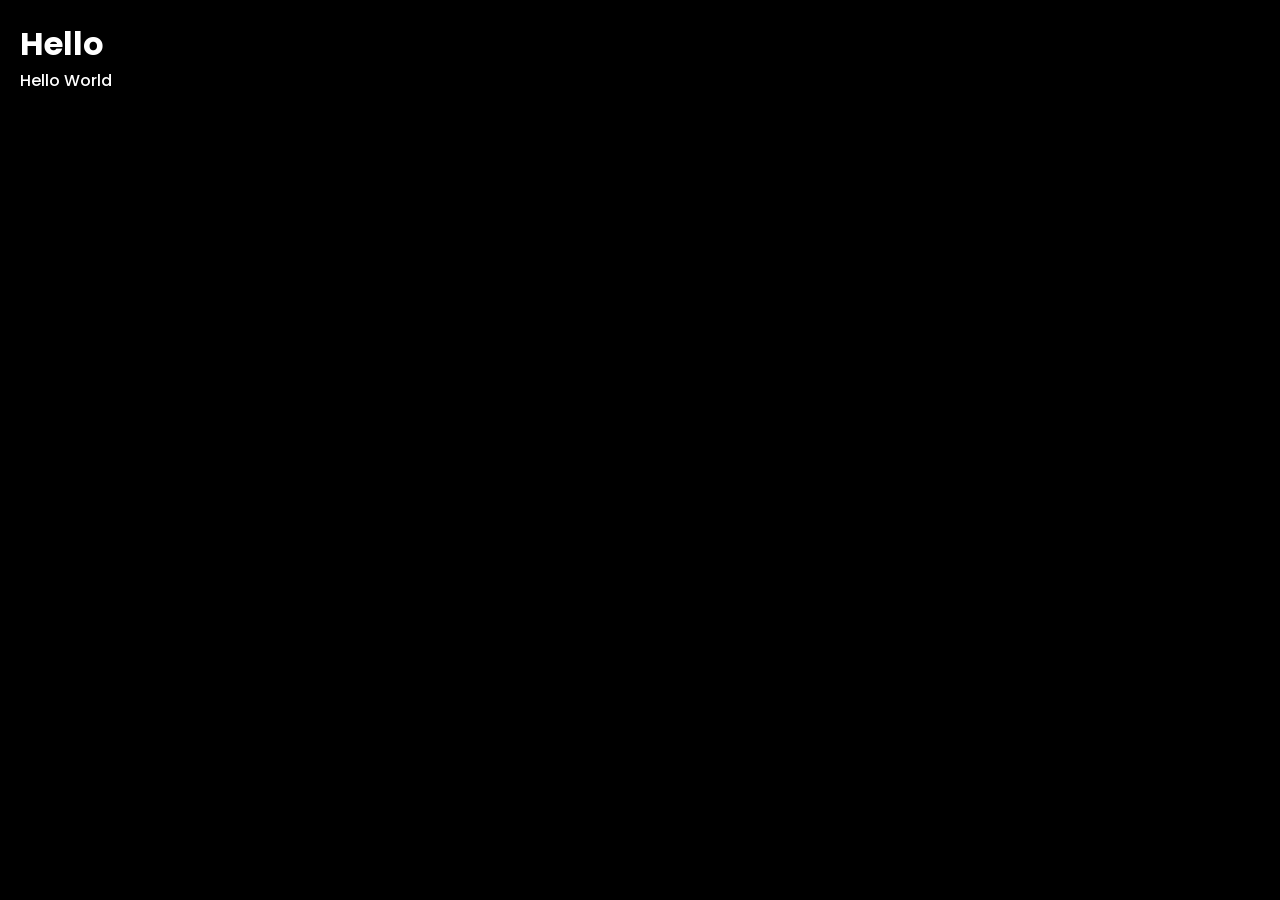
==== Learning/index.html @ f890440c "Learn String Methods & JS Numbers" ====
<!DOCTYPE html>
<html lang="en">

<head>
    <meta charset="UTF-8">
    <meta name="viewport" content="width=device-width, initial-scale=1.0">
    <title>Document</title>
    <link rel="stylesheet" href="style.css">
</head>

<body>
   <h1>Hello</h1>
    <p id="demo">Hello World</p>
    <!-- <button onclick="myFunction()">Click Me</button> -->

<script src="script.js"></script>
</body>

</html>
---- Learning/style.css ----
@import url('https://fonts.googleapis.com/css2?family=Poppins:wght@500&display=swap');

* {
    margin: 0;
    padding: 0;
    box-sizing: border-box;
}

body {
    background-color: black;
    color: white;
    padding: 20px;
    font-family: "Poppins", sans-serif;
    font-weight: 500;
    font-style: normal;
}

button {
    background-color: white;
    color: black;
    border: none;
    border-radius: 20px;
    padding: 10px 20px;
    cursor: pointer;
    font-size: 16px;
    margin-top: 20px;
}
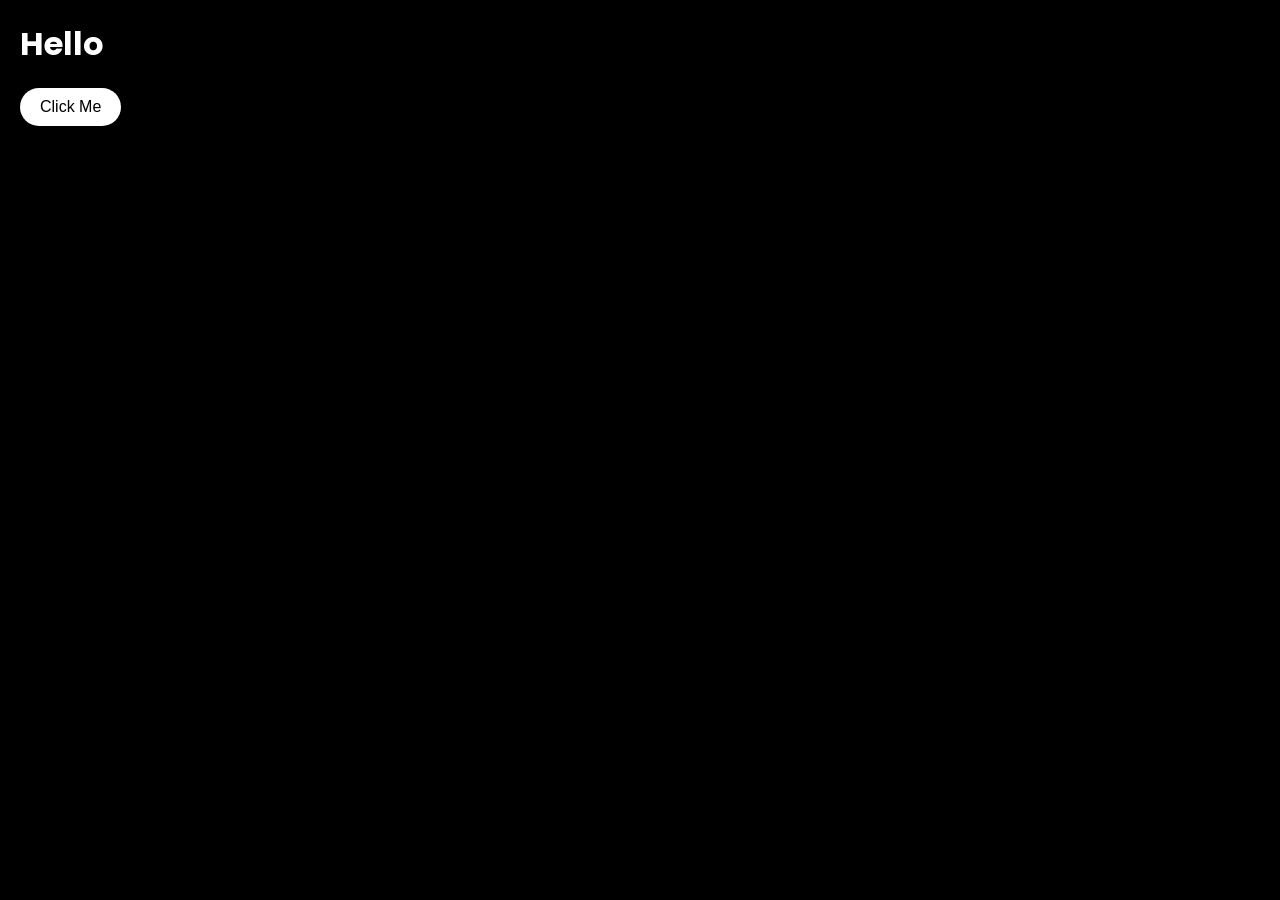
==== commit ea7911ff: "learn JS Numbers,String,Function" ====
--- a/Learning/index.html
+++ b/Learning/index.html
@@ -10,8 +10,8 @@
 
 <body>
    <h1>Hello</h1>
-    <p id="demo">Hello World</p>
-    <!-- <button onclick="myFunction()">Click Me</button> -->
+    <p id="demo"></p>
+    <button onclick="sayHello()">Click Me</button>
 
 <script src="script.js"></script>
 </body>
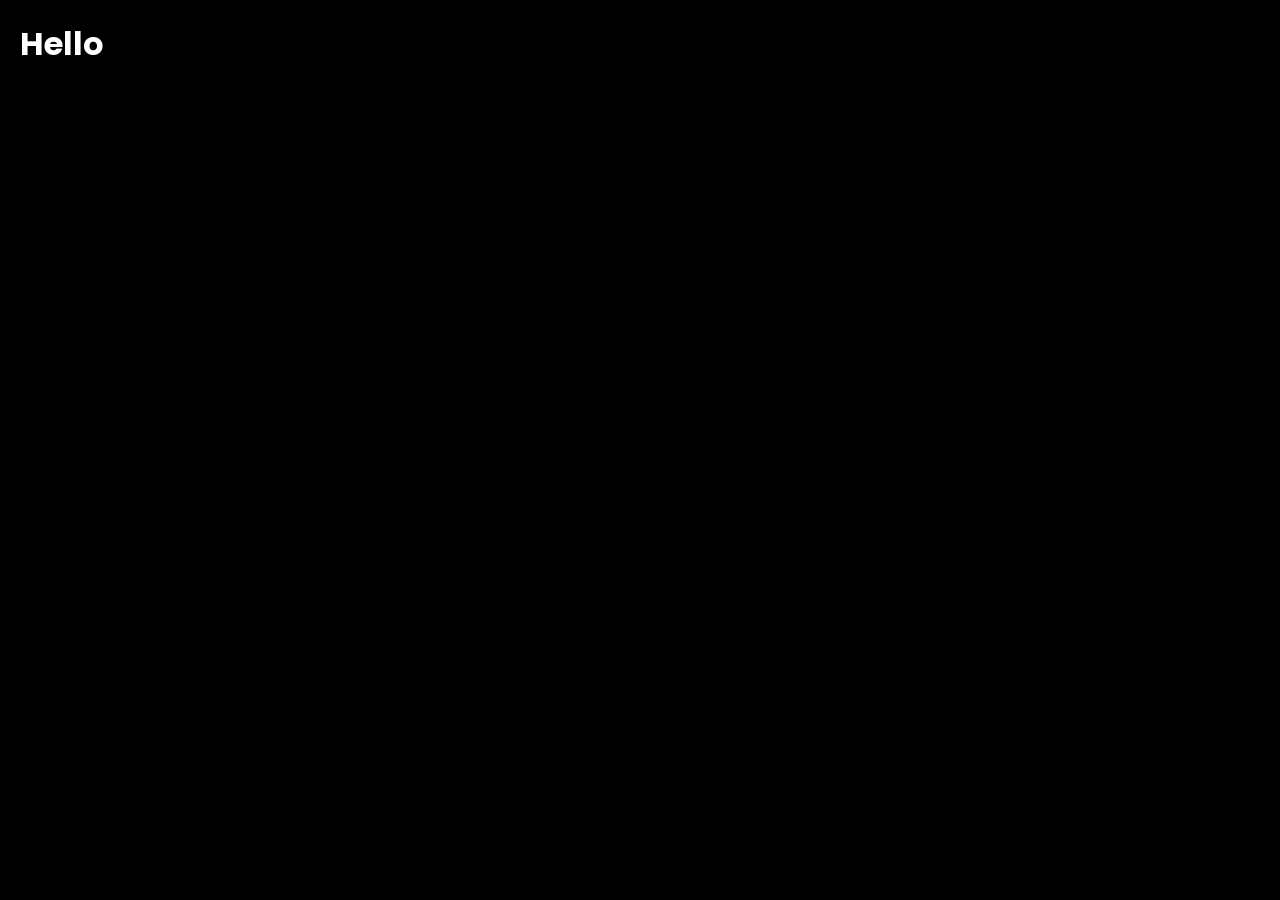
==== commit aae4b8cb: "Learn functions, objects, scope and dates" ====
--- a/Learning/index.html
+++ b/Learning/index.html
@@ -11,7 +11,7 @@
 <body>
    <h1>Hello</h1>
     <p id="demo"></p>
-    <button onclick="sayHello()">Click Me</button>
+    <!-- <button onclick="sayHello()">Click Me</button> -->
 
 <script src="script.js"></script>
 </body>
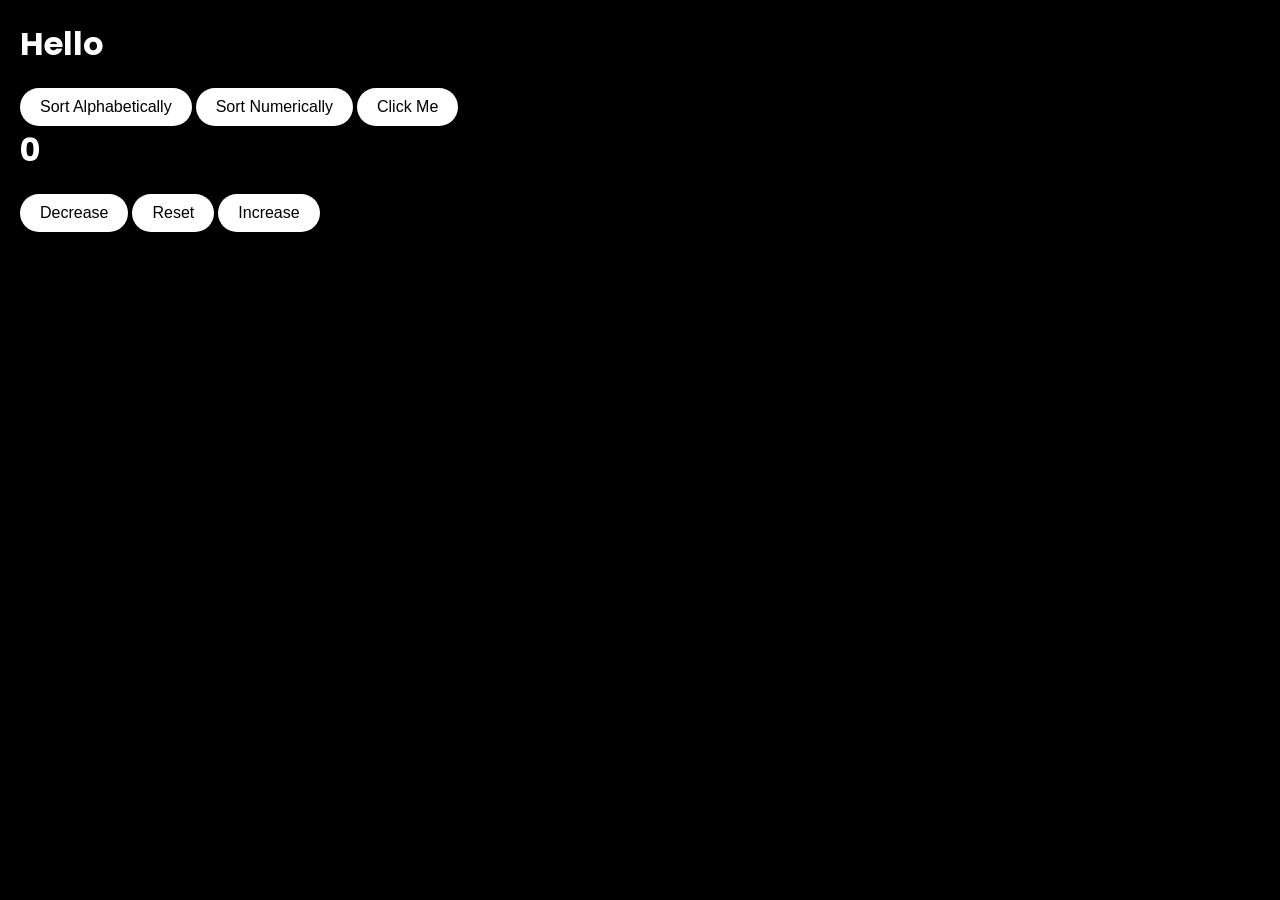
==== commit bd582a40: "Learn DOM nad Events" ====
--- a/Learning/index.html
+++ b/Learning/index.html
@@ -9,11 +9,24 @@
 </head>
 
 <body>
-   <h1>Hello</h1>
+    <h1>Hello</h1>
     <p id="demo"></p>
-    <!-- <button onclick="sayHello()">Click Me</button> -->
 
-<script src="script.js"></script>
+    <p id="demo2"></p>
+    <button onclick="myFunction1()">Sort Alphabetically</button>
+    <button onclick="myFunction2()">Sort Numerically</button>
+
+
+    <button onclick="sayHello()">Click Me</button>
+
+    <div class="counter-container">
+        <h1 id="display">0</h1>
+        <button id="decrement">Decrease</button>
+        <button id="reset">Reset</button>
+        <button id="increment">Increase</button>
+    </div>
+
+    <script src="script.js"></script>
 </body>
 
 </html>
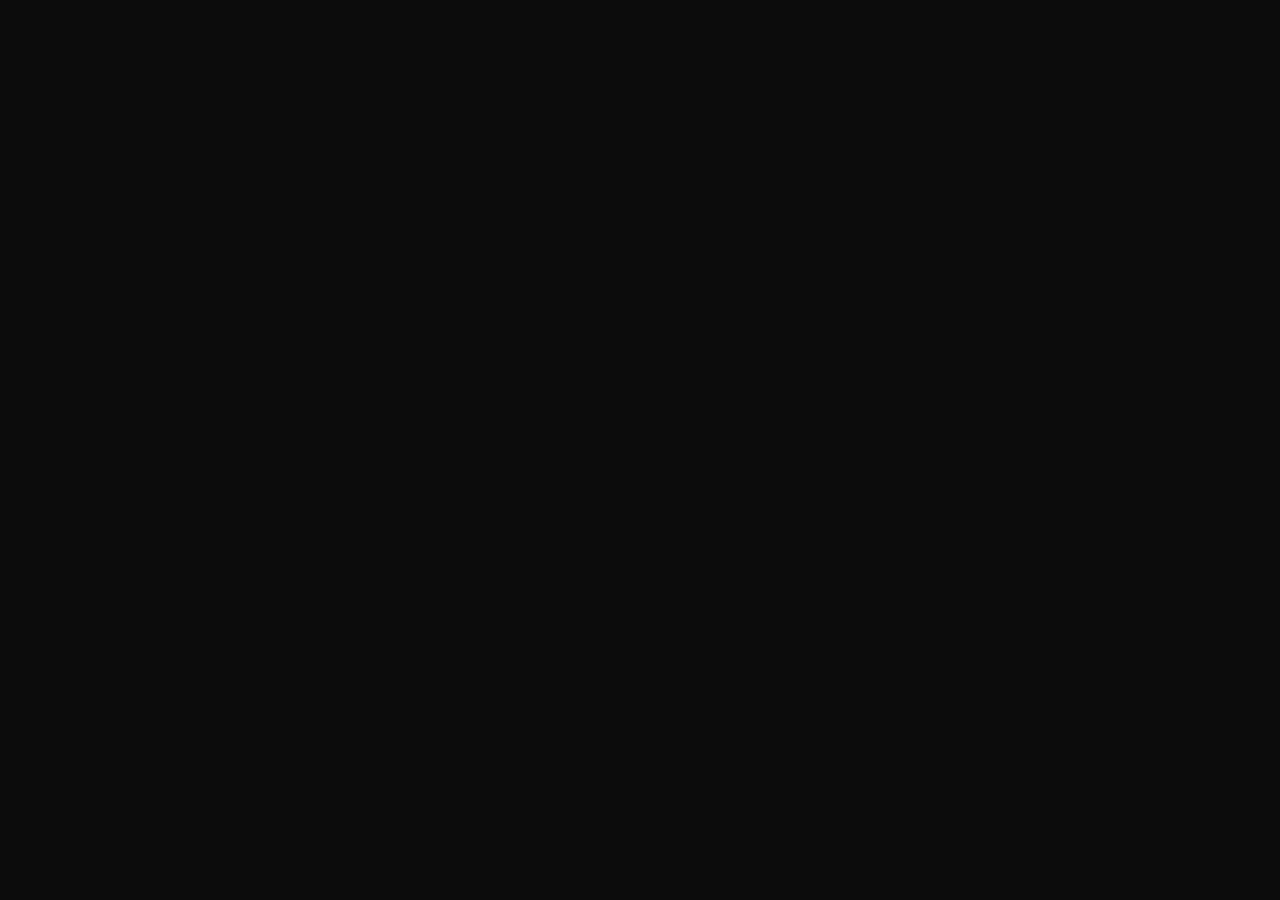
==== commit e48b6675: "learn localStorage, sessionStorage, cookies , Timers and intervals" ====
--- a/Learning/index.html
+++ b/Learning/index.html
@@ -6,13 +6,63 @@
     <meta name="viewport" content="width=device-width, initial-scale=1.0">
     <title>Document</title>
     <link rel="stylesheet" href="style.css">
+    <script src="script.js" defer></script>
 </head>
 
 <body>
-    <h1>Hello</h1>
-    <p id="demo"></p>
 
-    <p id="demo2"></p>
+   <!-- <div class="validator-container">
+        <h2>Create Account</h2>
+        <form id="validationForm">
+            
+            <div class="input-group">
+                <label for="email">Email</label>
+                <input type="text" id="email" placeholder="Enter your email">
+                <span class="error-message" id="emailError"></span>
+            </div>
+
+            <div class="input-group">
+                <label for="password">Password</label>
+                <input type="password" id="password" placeholder="Enter your password">
+                <span class="error-message" id="passwordError"></span>
+            </div>
+
+            <button type="submit">Register</button>
+        </form>
+    </div> -->
+
+
+    <!-- <input type="text" placeholder="Write">
+    <h1>Total Characters: <span>0</span></h1> -->
+
+
+    <!-- <ul>
+    <li>apple</li>
+    <li>gauva</li>
+    <li>grapes</li>
+    <li>banana</li>
+    <li>mango</li>
+ </ul> -->
+
+    <!-- <div id="abcd"></div> -->
+    <!-- <div class="main">
+       <form action="">
+        <input type="text" placeholder="Name">
+        <input type="number" placeholder="Age">
+        <input type="text" placeholder="Email">
+        <input type="text" placeholder="Profile Pic">
+        <input type="submit" >
+       </form>
+       <div class="card">
+
+       </div>
+
+     
+    </div>
+       -->
+    <!-- <input type="text" placeholder="name"> -->
+
+    <!-- <p id="demo2"></p>
     <button onclick="myFunction1()">Sort Alphabetically</button>
     <button onclick="myFunction2()">Sort Numerically</button>
 
@@ -24,9 +74,9 @@
         <button id="decrement">Decrease</button>
         <button id="reset">Reset</button>
         <button id="increment">Increase</button>
-    </div>
+    </div> -->
 
-    <script src="script.js"></script>
+
 </body>
 
 </html>
--- a/Learning/style.css
+++ b/Learning/style.css
@@ -3,25 +3,93 @@
 * {
     margin: 0;
     padding: 0;
+    font-family: "Poppins", sans-serif;
     box-sizing: border-box;
 }
 
+html,
 body {
-    background-color: black;
-    color: white;
-    padding: 20px;
-    font-family: "Poppins", sans-serif;
+    width: 100%;
+    display: flex;
+    background-color: rgb(13, 13, 13);
+    color: whitesmoke;
+    display: flex;
+    justify-content: center;
+    align-items: center;
+    height: 100vh;
+
+}
+
+
+.validator-container {
+    background-color: #141414;
+    padding: 40px 30px;
+    border-radius: 8px;
+    box-shadow: 0 4px 15px rgba(0, 0, 0, 0.1);
+    width: 100%;
+    max-width: 400px;
+}
+
+h2 {
+    text-align: center;
+    margin-bottom: 25px;
+    color: #747373;
+}
+
+.input-group {
+    margin-bottom: 20px;
+}
+
+label {
+    display: block;
+    margin-bottom: 8px;
+    color: #818080;
     font-weight: 500;
-    font-style: normal;
+}
+
+input {
+    width: 100%;
+    padding: 12px;
+    border: 2px solid #212121;
+    border-radius: 5px;
+    font-size: 16px;
+    transition: border-color 0.3s ease;
+}
+
+input:focus {
+    outline: none;
+    border-color: #007BFF;
+}
+
+input.success {
+    border-color: #28a745;
+}
+
+input.error {
+    border-color: #dc3545;
+}
+
+.error-message {
+    display: block;
+    color: #dc3545;
+    font-size: 13px;
+    margin-top: 5px;
+    min-height: 18px;
 }
 
 button {
-    background-color: white;
-    color: black;
+    width: 100%;
+    padding: 14px;
+    background-color: #007BFF;
+    color: white;
     border: none;
-    border-radius: 20px;
-    padding: 10px 20px;
+    border-radius: 5px;
+    font-size: 16px;
+    font-weight: 600;
     cursor: pointer;
-    font-size: 16px;
-    margin-top: 20px;
+    transition: background-color 0.3s ease;
+}
+
+button:hover {
+    background-color: #0056b3;
 }
